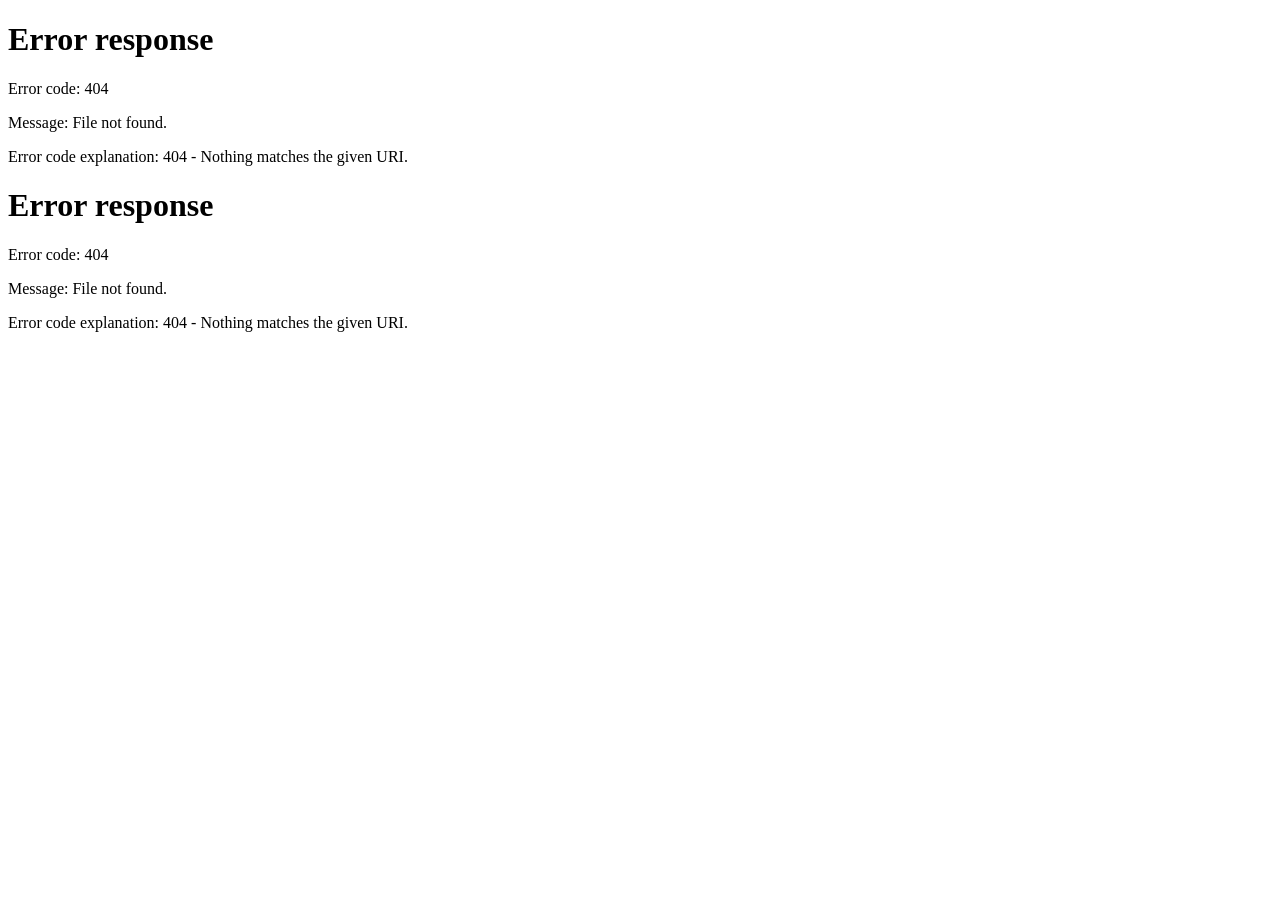
==== index.html @ e41c75be "Init" ====
<!doctype html>
<html lang="pt-br">
	<head>
		<meta charset="UTF-8" />
		<meta name="viewport" content="width=device-width, initial-scale=1.0" />
		<title>MultiMarket</title>
		<link
			rel="stylesheet"
			href="https://cdnjs.cloudflare.com/ajax/libs/font-awesome/6.4.0/css/all.min.css"
		/>
		<link
			href="https://fonts.googleapis.com/css2?family=Candal&display=swap"
			rel="stylesheet"
		/>
		<!-- Global Styles -->
		<link rel="stylesheet" href="./src/css/global.css" />
		<link rel="stylesheet" href="./src/css/components.css" />
		<link rel="stylesheet" href="./src/css/auth.css" />
		<link rel="stylesheet" href="./src/css/pages.css" />
	</head>
	<body>
		<!-- Header -->
		<header id="header"></header>
		<!-- Main -->
		<main id="app"></main>
		<!-- Footer -->
		<footer id="footer"></footer>
		<!-- Scripts -->
		<script src="./src/javascript/router.js" defer></script>
		<script src="./src/javascript/app.js" defer></script>
		<script src="./src/javascript/cart.js" defer></script>
		<script src="./src/javascript/catalog.js" defer></script>
		<script src="./src/javascript/login.js" defer></script>
		<script src="./src/javascript/profile.js" defer></script>
		<script src="./src/javascript/register.js" defer></script>
		<script src="./src/javascript/home.js" defer></script>
	</body>
</html>
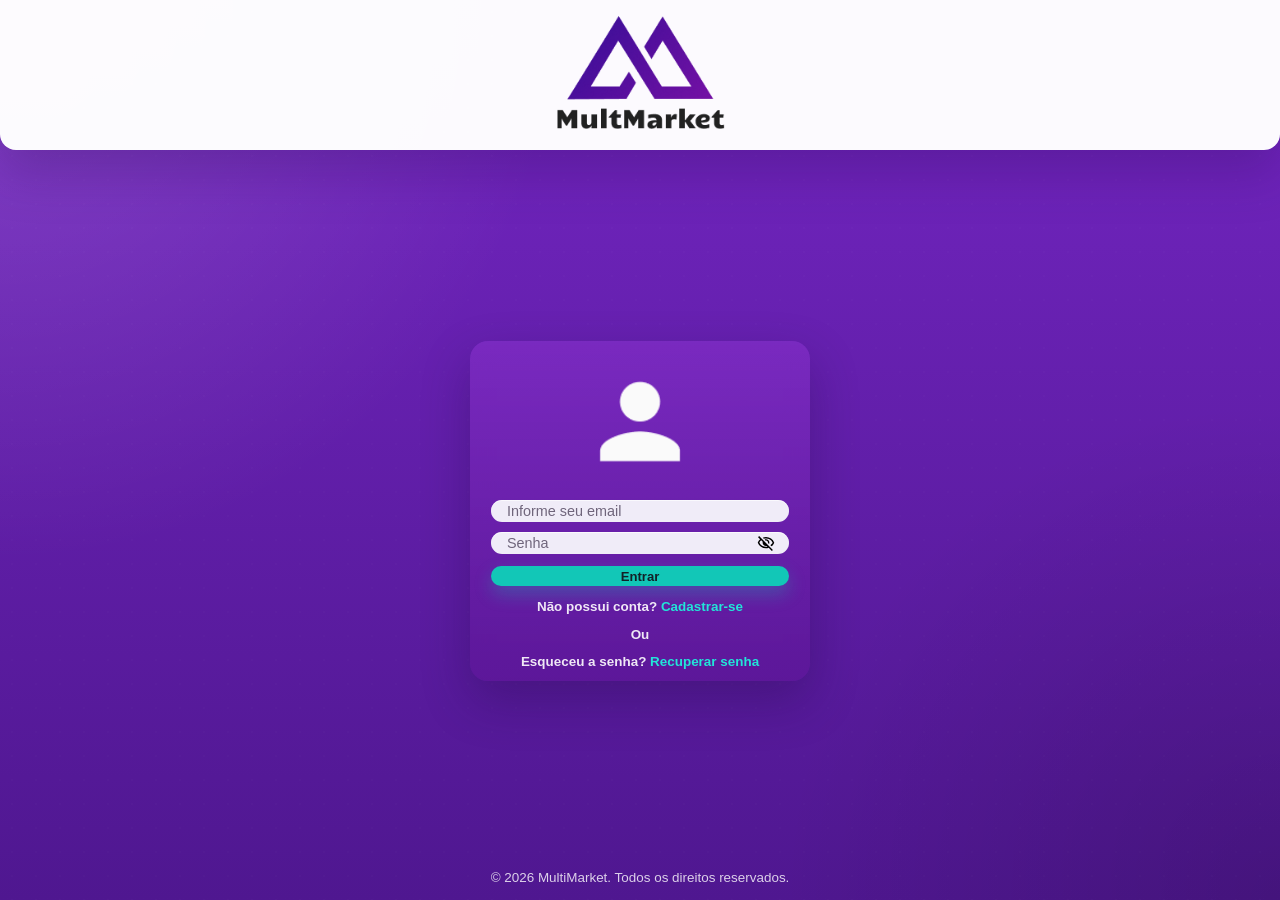
==== commit 446a5d05: "Termina ai galera" ====
--- a/index.html
+++ b/index.html
@@ -12,11 +12,15 @@
 			href="https://fonts.googleapis.com/css2?family=Candal&display=swap"
 			rel="stylesheet"
 		/>
-		<!-- Global Styles -->
-		<link rel="stylesheet" href="./src/css/global.css" />
-		<link rel="stylesheet" href="./src/css/components.css" />
-		<link rel="stylesheet" href="./src/css/auth.css" />
-		<link rel="stylesheet" href="./src/css/pages.css" />
+		<!-- Styles -->
+		<link rel="stylesheet" href="./src/css/main.css" />
+		<link rel="stylesheet" href="./src/css/header.css" />
+		<link rel="stylesheet" href="./src/css/header-cart.css" />
+		<!-- <link rel="stylesheet" href="./src/css/profile.css" /> -->
+		<link rel="stylesheet" href="./src/css/cart.css" />
+		<link rel="stylesheet" href="./src/css/catalog.css" />
+		<link rel="stylesheet" href="./src/css/footer.css" />
+		<link rel="stylesheet" href="./src/css/footer-cart.css" />
 	</head>
 	<body>
 		<!-- Header -->
@@ -28,11 +32,8 @@
 		<!-- Scripts -->
 		<script src="./src/javascript/router.js" defer></script>
 		<script src="./src/javascript/app.js" defer></script>
+		<!-- <script src="./src/javascript/profile.js" defer></script> -->
 		<script src="./src/javascript/cart.js" defer></script>
 		<script src="./src/javascript/catalog.js" defer></script>
-		<script src="./src/javascript/login.js" defer></script>
-		<script src="./src/javascript/profile.js" defer></script>
-		<script src="./src/javascript/register.js" defer></script>
-		<script src="./src/javascript/home.js" defer></script>
 	</body>
 </html>
--- a/src/css/main.css
+++ b/src/css/main.css
@@ -0,0 +1,28 @@
+@import url("https://fonts.googleapis.com/css2?family=Candal&display=swap");
+:root {
+	--search-height: 35px;
+	--header-height: 160px;
+	--roxo: #4a148c;
+	--roxo-médio: #6a1b9a;
+	--roxo-claro: #f3e5f5;
+	--radius: 10px;
+}
+
+* {
+	font-family: "Segoe UI", Tahoma, Geneva, Verdana, sans-serif;
+	font-weight: 400;
+	font-style: normal;
+	margin: 0;
+	padding: 0;
+	box-sizing: border-box;
+	text-decoration: none;
+	transition: 0.3s cubic-bezier(1, 0, 0, 1);
+}
+
+@media (min-width: 768px) {
+	#app {
+		max-width: 600px;
+		margin: 0 auto;
+		padding-bottom: 80px;
+	}
+}
--- a/src/css/header.css
+++ b/src/css/header.css
@@ -0,0 +1,161 @@
+@import url('https://fonts.googleapis.com/css2?family=Candal&display=swap');
+
+:root {
+    --search-height: 35px;
+    --header-height: 160px;
+    --roxo: #4a148c;
+    --roxo-médio: #6a1b9a;
+    --roxo-claro: #f3e5f5;
+    --radius: 10px;
+}
+
+* {
+    font-family: "Segoe UI", Tahoma, Geneva, Verdana, sans-serif;
+    font-weight: 400;
+    font-style: normal;
+    margin: 0;
+    padding: 0;
+    box-sizing: border-box;
+    text-decoration: none;
+    transition: 0.3s cubic-bezier(1, 0, 0, 1);
+}
+
+body {
+    background-color: #f7f7f7;
+    font-size: 16px;
+}
+
+.header {
+    border: var(--roxo) solid 1px;
+    background-color: var(--roxo);
+    height: var(--header-height);
+}
+
+.form-container button {
+    border: none;
+    background-color: transparent;
+    height: 25px;
+    cursor: pointer;
+}
+
+.logo-icon {
+    display: flex;
+    align-items: center;
+    justify-content: center;
+    margin-top: 5px;
+}
+
+.logo-icon img {
+    height: 64px;
+}
+
+.profile-icon {
+    position: absolute;
+    top: 20px;
+    left: 20px;
+    z-index: 100;
+}
+
+.cart-icon {
+    position: absolute;
+    top: 20px;
+    padding-right: 30px;
+    right: 20px;
+    z-index: 100;
+}
+
+.search-container {
+    position: relative;
+    top: calc(var(--header-height) - var(--search-height) / 0.27);
+    left: 50%;
+    transform: translateX(-50%);
+    display: flex;
+    align-items: center;
+    height: var(--search-height);
+    background: #fff;
+    border-radius: calc(var(--search-height) / 2);
+    padding: 0 8px 0 14px;
+    box-shadow: 0 2px 6px rgba(0, 0, 0, 0.2);
+    width: min(340px, 60vw);
+    z-index: 100;
+}
+
+.search-container input[type="text"] {
+    border: none;
+    outline: none;
+    flex: 1;
+    font-size: 14px;
+    background: transparent;
+    height: 100%;
+}
+
+.search-container button {
+    background: var(--roxo);
+    border: none;
+    color: white;
+    width: calc(var(--search-height) - 10px);
+    height: calc(var(--search-height) - 10px);
+    border-radius: 50%;
+    cursor: pointer;
+    flex-shrink: 0;
+    transition: background 0.3s;
+}
+
+.search-container button:hover {
+    background: var(--roxo-médio);
+}
+
+.btn-primary {
+    position: relative;
+    left: 50%;
+    transform: translateX(-50%);
+    background-color: var(--roxo);
+    margin-top: 8px;
+    color: #fff;
+    border: none;
+    border-radius: 8px;
+    padding: 10px 18px;
+    font-size: 0.9rem;
+    font-weight: 600;
+    cursor: pointer;
+    gap: 8px;
+    transition: background 0.2s;
+}
+
+.btn-primary:hover {
+    background-color: var(--roxo-médio);
+}
+
+.overlay {
+    position: fixed;
+    top: 0;
+    left: 0;
+    width: 100%;
+    height: 100%;
+    background: rgba(0, 0, 0, 0.5);
+    display: none;
+    z-index: 999;
+}
+
+.overlay.active {
+    display: block;
+}
+
+.filter-side-menu {
+    position: fixed;
+    top: 0;
+    right: -320px;
+    width: 300px;
+    height: 100%;
+    background-color: #fff;
+    box-shadow: -2px 0 5px rgba(0, 0, 0, 0.2);
+    transition: right 0.3s ease;
+    z-index: 1000;
+    display: flex;
+    flex-direction: column;
+    overflow-y: auto;
+}
+
+.filter-side-menu.active {
+    right: 0;
+}
--- a/src/css/header-cart.css
+++ b/src/css/header-cart.css
@@ -0,0 +1,31 @@
+.header-top {
+	display: flex;
+	align-items: center;
+	padding: 12px 16px;
+	width: 100%;
+}
+
+.header-bottom {
+	text-align: center;
+	font-size: 40px;
+	padding: 8px 0 16px;
+	color: white;
+}
+
+.retornar_carrinho {
+	background: none;
+	color: white;
+	border: none;
+	font-family: candal, sans-serif;
+	font-size: 16px;
+	cursor: pointer;
+	display: flex;
+	align-items: center;
+	gap: 8px;
+}
+
+@media (min-width: 768px) {
+	#header-cart {
+		display: none;
+	}
+}
--- a/src/css/profile.css
+++ b/src/css/profile.css
@@ -0,0 +1,362 @@
+:root {
+	--profile-purple: #5b1fc7;
+	--profile-purple-deep: #4b18a7;
+	--profile-cyan: #16d3cb;
+	--profile-cyan-hover: #0fbbb4;
+	--profile-salmon: #ef4b57;
+	--profile-bg: #ffffff;
+	--profile-text: #111111;
+	--profile-shadow: 0 22px 44px rgba(58, 10, 111, 0.22);
+}
+
+html,
+body {
+	min-height: 100%;
+	overflow: hidden;
+}
+
+body {
+	margin: 0;
+	min-height: 100vh;
+	display: flex;
+	flex-direction: column;
+	align-items: center;
+	justify-content: flex-start;
+	background: linear-gradient(180deg, #ffffff 0%, #faf8ff 100%);
+	font-family: "Segoe UI", Tahoma, Geneva, Verdana, sans-serif;
+	color: var(--profile-text);
+	overflow: hidden;
+}
+
+.profile-header {
+	width: 100%;
+	min-height: 84px;
+	display: grid;
+	grid-template-columns: auto 1fr auto;
+	align-items: center;
+	gap: 18px;
+	padding: 14px 26px 14px 18px;
+	background: linear-gradient(
+		90deg,
+		var(--profile-purple-deep),
+		var(--profile-purple)
+	);
+	border-bottom: 3px solid #1aa1ff;
+	box-shadow: 0 6px 18px rgba(34, 7, 66, 0.15);
+}
+
+.profile-logo {
+	width: 82px;
+	height: auto;
+	object-fit: contain;
+}
+
+.profile-searchbar {
+	justify-self: center;
+	width: min(360px, 100%);
+	display: flex;
+	overflow: hidden;
+	border-radius: 999px;
+	background: #ffffff;
+	box-shadow: inset 0 0 0 1px rgba(0, 0, 0, 0.06);
+}
+
+.profile-search {
+	flex: 1;
+	height: 32px;
+	border: 0;
+	outline: none;
+	padding: 0 18px;
+	text-align: center;
+	font-size: 0.95rem;
+	font-weight: 700;
+	color: #6d6d6d;
+	background: transparent;
+}
+
+.profile-search-button {
+	width: 56px;
+	border: 0;
+	background: var(--profile-cyan);
+	color: #ffffff;
+	cursor: pointer;
+	display: inline-flex;
+	align-items: center;
+	justify-content: center;
+}
+
+.profile-search-button svg {
+	width: 20px;
+	height: 20px;
+	fill: currentColor;
+}
+
+.profile-top-icon {
+	width: 40px;
+	height: 40px;
+	padding: 0;
+	border: 0;
+	background: transparent;
+	display: inline-flex;
+	align-items: center;
+	justify-content: center;
+	cursor: pointer;
+}
+
+.profile-top-icon img {
+	width: 36px;
+	height: 36px;
+}
+
+.profile-main {
+	width: 100%;
+	flex: 1;
+	display: flex;
+	justify-content: center;
+	align-items: flex-start;
+	padding: 36px 18px 48px;
+}
+
+.profile-card {
+	width: min(370px, 100%);
+	padding: 24px 22px 20px;
+	border-radius: 18px;
+	background: var(--profile-purple);
+	box-shadow: var(--profile-shadow);
+	display: flex;
+	flex-direction: column;
+	align-items: center;
+}
+
+.profile-section {
+	width: 100%;
+	display: flex;
+	justify-content: space-between;
+	align-items: center;
+	gap: 18px;
+	margin-top: 18px;
+}
+
+.profile-home {
+	width: 40px;
+	height: 40px;
+	padding: 0;
+	border: 0;
+	background: transparent;
+	display: inline-flex;
+	align-items: center;
+	justify-content: center;
+	cursor: pointer;
+}
+
+.profile-home img {
+	width: 36px;
+	height: 36px;
+}
+
+.profile-categories {
+	width: 40px;
+	height: 40px;
+	padding: 0;
+	border: 0;
+	background: transparent;
+	display: inline-flex;
+	align-items: center;
+	justify-content: center;
+	cursor: pointer;
+}
+
+.profile-categories img {
+	width: 36px;
+	height: 36px;
+}
+
+.profile-perfil {
+	width: 40px;
+	height: 40px;
+	padding: 0;
+	border: 0;
+	background: transparent;
+	display: inline-flex;
+	align-items: center;
+	justify-content: center;
+	cursor: pointer;
+}
+
+.profile-perfil img {
+	width: 36px;
+	height: 36px;
+}
+
+.profile-avatar-wrap {
+	width: 124px;
+	height: 124px;
+	display: flex;
+	align-items: center;
+	justify-content: center;
+	border-radius: 999px;
+	background: #000000;
+	margin-top: -58px;
+	box-shadow: 0 12px 26px rgba(0, 0, 0, 0.18);
+}
+
+.profile-avatar {
+	width: 72px;
+	height: 72px;
+	object-fit: cover;
+	filter: brightness(0) invert(1);
+}
+
+.profile-name {
+	margin: 22px 0 16px;
+	font-size: 1.15rem;
+	letter-spacing: 0.06em;
+	color: #ffffff;
+	font-weight: 800;
+	text-transform: uppercase;
+}
+
+.profile-form {
+	width: 100%;
+	display: grid;
+	grid-template-columns: repeat(2, minmax(0, 1fr));
+	gap: 10px;
+}
+
+.profile-field {
+	display: flex;
+	flex-direction: column;
+	gap: 5px;
+}
+
+.profile-field--full {
+	grid-column: 1 / -1;
+}
+
+.profile-field span {
+	font-size: 0.82rem;
+	font-weight: 700;
+	color: rgba(255, 255, 255, 0.94);
+	text-transform: uppercase;
+	letter-spacing: 0.06em;
+}
+
+.profile-field input {
+	width: 100%;
+	height: 28px;
+	border: 0;
+	border-radius: 999px;
+	padding: 0 14px;
+	background: #ffffff;
+	color: #2a2a2a;
+	font-size: 0.92rem;
+	font-weight: 700;
+	outline: none;
+}
+
+.profile-field input[readonly] {
+	cursor: default;
+}
+
+.profile-message {
+	width: 100%;
+	min-height: 1.25rem;
+	margin: 14px 0 0;
+	text-align: center;
+	color: #ffffff;
+	font-size: 0.92rem;
+	display: none;
+}
+
+.profile-message[data-type="erro"] {
+	color: #ffd5d9;
+}
+
+.profile-message[data-type="sucesso"] {
+	color: #c9fff8;
+}
+
+.profile-actions {
+	width: 100%;
+	display: flex;
+	gap: 50px;
+	justify-content: center;
+	margin-top: 5px;
+}
+
+.profile-button {
+	min-width: 118px;
+	height: 18px;
+	border: 0;
+	border-radius: 999px;
+	padding: 0 16px;
+	font-size: 0.62rem;
+	font-weight: 800;
+	letter-spacing: 0.06em;
+	text-transform: uppercase;
+	cursor: pointer;
+	transition:
+		transform 0.18s ease,
+		background-color 0.18s ease;
+}
+
+.profile-button:hover {
+	transform: translateY(-1px);
+}
+
+.profile-button--confirm {
+	background: var(--profile-cyan);
+	color: #001b1a;
+}
+
+.profile-button--confirm:hover {
+	background: var(--profile-cyan-hover);
+}
+
+.profile-button--logout {
+	background: var(--profile-salmon);
+	color: #ffffff;
+}
+
+.profile-button--logout:hover {
+	filter: brightness(0.95);
+}
+
+/* .profile-footer{
+  width: 100%;
+  padding: 5px;
+  text-align: center;
+  background: linear-gradient(90deg, var(--profile-purple-deep), var(--profile-purple));
+  color: #ffffff;
+  font-size: 0.82rem;
+  font-weight: 700;
+  letter-spacing: 0.06em;
+  text-transform: uppercase;
+} */
+
+@media (max-width: 720px) {
+	.profile-header {
+		/* Mantemos 2 colunas: a logo e o ícone do perfil dividem a primeira linha */
+		grid-template-columns: 1fr auto;
+		grid-template-rows: auto auto;
+		gap: 10px 14px;
+	}
+
+	.profile-searchbar {
+		/* A barra de busca ocupa as duas colunas na segunda linha */
+		grid-column: 1 / -1;
+		grid-row: 2;
+		justify-self: stretch;
+		width: 100%;
+	}
+
+	.profile-top-icon {
+		/* Alinha o ícone do usuário totalmente à direita */
+		justify-self: end;
+		/* Garante que o conteúdo dentro do botão também esteja centralizado/alinhado */
+		display: flex;
+		justify-content: center;
+	}
+
+	/* ... resto do seu código (profile-card, profile-form, etc) */
+}
--- a/src/css/cart.css
+++ b/src/css/cart.css
@@ -0,0 +1,89 @@
+#ul-cart {
+	list-style-type: none;
+	margin: 0;
+	padding: 0;
+}
+
+.iten-cart {
+	display: flex;
+	align-items: center;
+	gap: 12px;
+	padding: 12px 16px;
+	background-color: #fafafa;
+	border-bottom: 1px solid #f3e5f5;
+	justify-content: space-between;
+	margin-bottom: 8px;
+}
+
+.iten-cart img {
+	width: 70px;
+	height: 70px;
+	object-fit: cover;
+	border-radius: 8px;
+}
+
+.item-info {
+	flex: 1;
+}
+
+.item-info p {
+	margin: 0;
+}
+
+.item-esquerda {
+	display: flex;
+	align-items: center;
+	gap: 8px;
+}
+
+.lixeira {
+	background-color: transparent;
+	color: black;
+	border: none;
+	padding: 8px;
+	cursor: pointer;
+}
+
+.finalizar_compra {
+	background-color: #00bfa5;
+	color: white;
+	border: none;
+	padding: 10px 20px;
+	border-radius: 10px;
+	cursor: pointer;
+	font-family: candal, sans-serif;
+	white-space: nowrap;
+}
+
+.checkbox_item {
+	appearance: none;
+	width: 24px;
+	height: 24px;
+	border-radius: 50%;
+	border: 2px solid #ccc;
+	cursor: pointer;
+}
+
+.checkbox_item:checked {
+	background-color: #00bfa5;
+	border-color: #00bfa5;
+}
+
+@media (min-width: 768px) {
+
+	.iten-cart {
+		padding: 20px 24px;
+	}
+
+	.item-preco {
+		margin-left: auto;
+		font-weight: bold;
+	}
+
+	.item-info {
+		display: flex;
+		align-items: center;
+		justify-content: space-between;
+		flex-direction: row;
+	}
+}
--- a/src/css/catalog.css
+++ b/src/css/catalog.css
@@ -0,0 +1,337 @@
+@import url('https://fonts.googleapis.com/css2?family=Candal&display=swap');
+
+:root {
+    --search-height: 35px;
+    --header-height: 160px;
+    --roxo: #4a148c;
+    --roxo-médio: #6a1b9a;
+    --roxo-claro: #f3e5f5;
+    --radius: 10px;
+}
+
+.btn-primary {
+    position: relative;
+    left: 50%;
+    transform: translateX(-50%);
+    background-color: var(--roxo);
+    margin-top: 8px;
+    color: #fff;
+    border: none;
+    border-radius: 8px;
+    padding: 10px 18px;
+    font-size: 0.9rem;
+    font-weight: 600;
+    cursor: pointer;
+    gap: 8px;
+    transition: background 0.2s;
+}
+
+.btn-primary:hover {
+    background-color: var(--roxo-médio);
+}
+
+.overlay {
+    position: fixed;
+    top: 0;
+    left: 0;
+    width: 100%;
+    height: 100%;
+    background: rgba(0, 0, 0, 0.5);
+    display: none;
+    z-index: 999;
+}
+
+.overlay.active {
+    display: block;
+}
+
+.filter-side-menu {
+    position: fixed;
+    top: 0;
+    right: -320px;
+    width: 300px;
+    height: 100%;
+    background-color: #fff;
+    box-shadow: -2px 0 5px rgba(0, 0, 0, 0.2);
+    transition: right 0.3s ease;
+    z-index: 1000;
+    display: flex;
+    flex-direction: column;
+    overflow-y: auto;
+}
+
+.filter-side-menu.active {
+    right: 0;
+}
+
+.menu-header {
+    display: flex;
+    justify-content: space-between;
+    align-items: center;
+    padding: 20px;
+    border-bottom: 1px solid #ddd;
+    background-color: var(--roxo);
+    color: #fff;
+}
+
+.menu-header h2 {
+    font-size: 1.1rem;
+    font-weight: 700;
+    color: #fff;
+}
+
+.menu-header #closeBtn {
+    background: transparent;
+    border: none;
+    color: #fff;
+    font-size: 1.5rem;
+    cursor: pointer;
+    line-height: 1;
+    transition: opacity 0.2s;
+}
+
+.menu-header #closeBtn:hover {
+    opacity: 0.7;
+}
+
+.menu-content {
+    padding: 20px;
+    display: flex;
+    flex-direction: column;
+    gap: 16px;
+    flex: 1;
+}
+
+.filter-group {
+    display: flex;
+    flex-direction: column;
+}
+
+.filter-label {
+    display: block;
+    font-size: 0.8rem;
+    font-weight: 600;
+    color: #555;
+    margin-bottom: 6px;
+    text-transform: uppercase;
+    letter-spacing: 0.04em;
+}
+
+.filter-select,
+.filter-input {
+    width: 100%;
+    padding: 8px 10px;
+    border: 1.5px solid #e0e0e0;
+    border-radius: 8px;
+    font-size: 0.9rem;
+    outline: none;
+    background: #fafafa;
+    color: #333;
+    transition: border-color 0.2s;
+}
+
+.filter-select:focus,
+.filter-input:focus {
+    border-color: var(--roxo);
+}
+
+.btn-apply-filter {
+    width: 100%;
+    padding: 10px;
+    background: var(--roxo);
+    color: #fff;
+    border: none;
+    border-radius: 8px;
+    font-size: 0.9rem;
+    font-weight: 600;
+    cursor: pointer;
+    display: flex;
+    align-items: center;
+    justify-content: center;
+    gap: 8px;
+    transition: background 0.2s;
+    margin-top: 4px;
+}
+
+.btn-apply-filter:hover {
+    background: var(--roxo-médio);
+}
+
+.btn-clear-filter {
+    width: 100%;
+    padding: 8px;
+    background: transparent;
+    color: #888;
+    border: 1.5px solid #e0e0e0;
+    border-radius: 8px;
+    font-size: 0.85rem;
+    cursor: pointer;
+    display: flex;
+    align-items: center;
+    justify-content: center;
+    gap: 8px;
+    transition: all 0.2s;
+}
+
+.btn-clear-filter:hover {
+    border-color: #f44336;
+    color: #f44336;
+}
+
+.display-container {
+    display: flex;
+    flex-direction: column;
+    align-items: center;
+    background-color: #f7f7f7;
+    padding: 16px 24px 80px;
+}
+
+.products-grid {
+    display: grid;
+    grid-template-columns: repeat(auto-fill, minmax(200px, 1fr));
+    gap: 20px;
+    width: 100%;
+    max-width: 1200px;
+}
+
+.product-card {
+    background: #fff;
+    border-radius: var(--radius);
+    box-shadow: 0 2px 8px rgba(0, 0, 0, 0.07);
+    overflow: hidden;
+    display: flex;
+    flex-direction: column;
+    cursor: pointer;
+    transition: transform 0.25s, box-shadow 0.25s;
+}
+
+.product-card:hover {
+    transform: translateY(-4px);
+    box-shadow: 0 8px 24px rgba(74, 20, 140, 0.15);
+}
+
+.product-card img {
+    width: 100%;
+    height: 180px;
+    object-fit: cover;
+    background: #eee;
+}
+
+.product-card-body {
+    padding: 12px;
+    display: flex;
+    flex-direction: column;
+    gap: 6px;
+    flex: 1;
+}
+
+.product-card-title {
+    font-size: 0.92rem;
+    font-weight: 600;
+    color: #222;
+    display: -webkit-box;
+    -webkit-line-clamp: 2;
+    -webkit-box-orient: vertical;
+    overflow: hidden;
+}
+
+.product-card-category {
+    font-size: 0.75rem;
+    color: var(--roxo);
+    font-weight: 600;
+    text-transform: uppercase;
+    letter-spacing: 0.04em;
+}
+
+.product-card-price {
+    font-size: 1rem;
+    font-weight: 700;
+    color: var(--roxo);
+    margin-top: auto;
+}
+
+.loading-state,
+.empty-state {
+    grid-column: 1 / -1;
+    display: flex;
+    flex-direction: column;
+    align-items: center;
+    justify-content: center;
+    gap: 12px;
+    padding: 60px 0;
+    color: #888;
+    font-size: 1rem;
+}
+
+.loading-state i {
+    font-size: 2rem;
+    color: var(--roxo);
+}
+
+.pagination {
+    display: flex;
+    align-items: center;
+    justify-content: center;
+    gap: 6px;
+    flex-wrap: wrap;
+    margin-top: 32px;
+    padding-bottom: 32px;
+    width: 100%;
+}
+
+.page-btn {
+    min-width: 36px;
+    height: 36px;
+    padding: 0 10px;
+    border: 1.5px solid #ddd;
+    background: #fff;
+    border-radius: 8px;
+    font-size: 0.9rem;
+    cursor: pointer;
+    color: #444;
+    display: flex;
+    align-items: center;
+    justify-content: center;
+    transition: all 0.2s;
+}
+
+.page-btn:hover:not(:disabled) {
+    border-color: var(--roxo);
+    color: var(--roxo);
+    background: var(--roxo-claro);
+}
+
+.page-btn.active {
+    background: var(--roxo);
+    border-color: var(--roxo);
+    color: #fff;
+    font-weight: 700;
+}
+
+.page-btn:disabled {
+    opacity: 0.4;
+    cursor: not-allowed;
+}
+
+@media (max-width: 768px) {
+    .search-container {
+        width: min(210px, 90vw);
+    }
+
+    .filter-panel {
+        display: none;
+    }
+
+    .display-container {
+        padding: 16px 12px 100px;
+    }
+
+    .products-grid {
+        grid-template-columns: repeat(auto-fill, minmax(155px, 1fr));
+        gap: 14px;
+    }
+
+    .product-card img {
+        height: 140px;
+    }
+}
--- a/src/css/footer.css
+++ b/src/css/footer.css
@@ -0,0 +1,17 @@
+/* Footer do Catalog */
+:root {
+    --roxo: #4a149c;
+    --roxo-médio: #6a1b9a;
+    --roxo-claro: #f3e5f5;
+
+}
+
+.app-footer {
+  position: fixed;
+  bottom: 0;
+  width: 100%;
+  background-color: var(--roxo-claro);
+  color: var(--roxo);
+  text-align: center;
+  padding: 12px 0;
+}
--- a/src/css/footer-cart.css
+++ b/src/css/footer-cart.css
@@ -0,0 +1,28 @@
+#footer-cart {
+	position: fixed;
+	bottom: 0;
+	width: 100%;
+	display: flex;
+	justify-content: space-between;
+	background-color: #4a148c;
+	color: white;
+	padding: 16px;
+	align-items: center;
+	box-sizing: border-box;
+	padding: 16px 20px;
+	border-radius: 16px 16px 0 0;
+}
+
+@media (min-width: 768px) {
+	#footer-cart {
+		width: 600px;
+		left: 50%;
+		transform: translateX(-50%);
+		border-radius:
+			8px,
+			8px 0 0;
+		padding: 12px 20px;
+		gap: 20px;
+		justify-content: center;
+	}
+}
